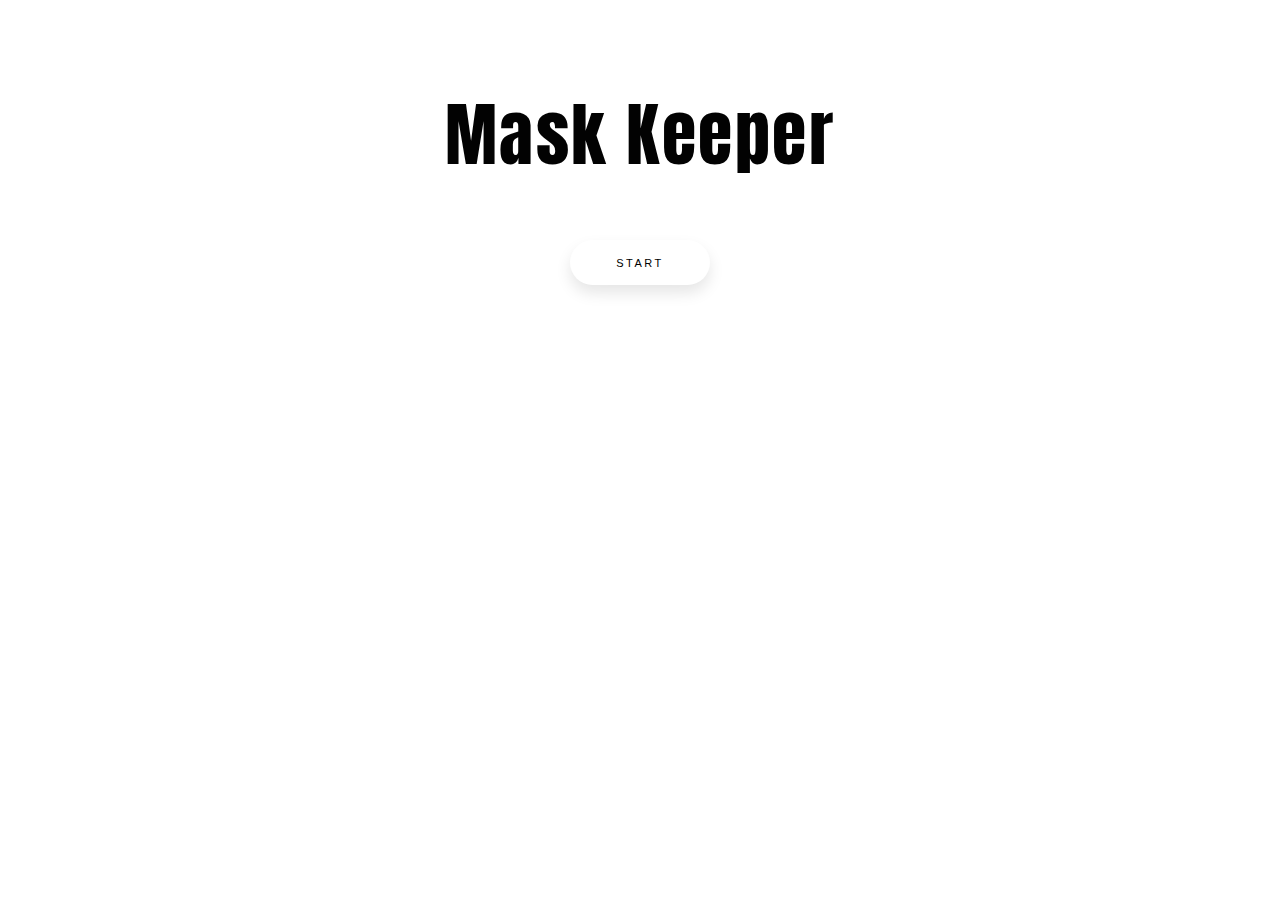
==== Mask-Keeper-master/index.html @ 1bf28a29 "20200729_19:26" ====
<!DOCTYPE html>
<html lang="en">
<head>
    <meta charset="UTF-8">
    <meta name="viewport" content="width=device-width, initial-scale=1.0">
    <title>Mask Keeper</title>
    <link rel = "stylesheet" href="stylesheet.css"></link>
    <link rel="shortcut icon" type="image/x-icon" href="https://image.flaticon.com/icons/svg/2950/2950157.svg">
    <link href="https://fonts.googleapis.com/css2?family=Anton&family=Indie+Flower&family=Staatliches&display=swap" rel="stylesheet">
    <link href="https://fonts.googleapis.com/css2?family=Indie+Flower&family=Staatliches&display=swap" rel="stylesheet">
</head>
<body class="index_body">
    <div class="index_title" >Mask Keeper</div>
    <button type="button" class="start_btn" id="start_btn" onclick="init()">Start</button>
    <div id="webcam-container" class="webcam"></div>
    <div id="label-container" class="label"></div>
    <div class="counting">
        <img id="maskOn" class="cntMask" src="maskon.png">
        <div id="count_1" class="cntMask">0</div>
        <img id="maskOff" class="cntMask" src="maskoff.png">
        <div id="count_2" class="cntMask">0</div>
    </div>
    <button type="button" class="stop_btn" onclick="stopPlay()" id = "stop_btn">종료</button>
    
    <script src="https://cdn.jsdelivr.net/npm/@tensorflow/tfjs@1.3.1/dist/tf.min.js"></script>
    <script src="https://cdn.jsdelivr.net/npm/@teachablemachine/image@0.8/dist/teachablemachine-image.min.js"></script>
    <div id="myModal" class="modal">
        <div class="modalcontent">
            <span id="text" class="text"></span>
            <br>
            <img id="maskimg" class="maskimg" src="" >
        </div>
    </div>
</body>
<script src="js/js.js" class="javaScript"></script>
</html>
---- Mask-Keeper-master/stylesheet.css ----
@import "reset.css";
@import "main.css";

* {
  box-sizing: border-box;
  /*원래는 설정한 크기의 기본 박스에 padding을 주면 초기 설정 사이즈 + padding값만큼 박스가 커지는데,
  boder-box를 사용하면 박스의 사이즈가 바뀌지않음
  nav-bar.css에서 width : 100%와 padding 50px를 그냥 쓰면 두 값이 더해지기때문에 아이콘이 짤리게 된 것*/
}

body {
  background-color: white;
  padding: 10px 20px;
  color: #020202;
  font-family: "Open Sans", -apple-system, BlinkMacSystemFont, "Segoe UI",
    Roboto, Oxygen, Ubuntu, Cantarell, "Open Sans", "Helvetica Neue", sans-serif;
}

a {
  color: inherit;
  text-decoration: none; /*링크에 생기는 밑줄하는 decoration제거*/
}
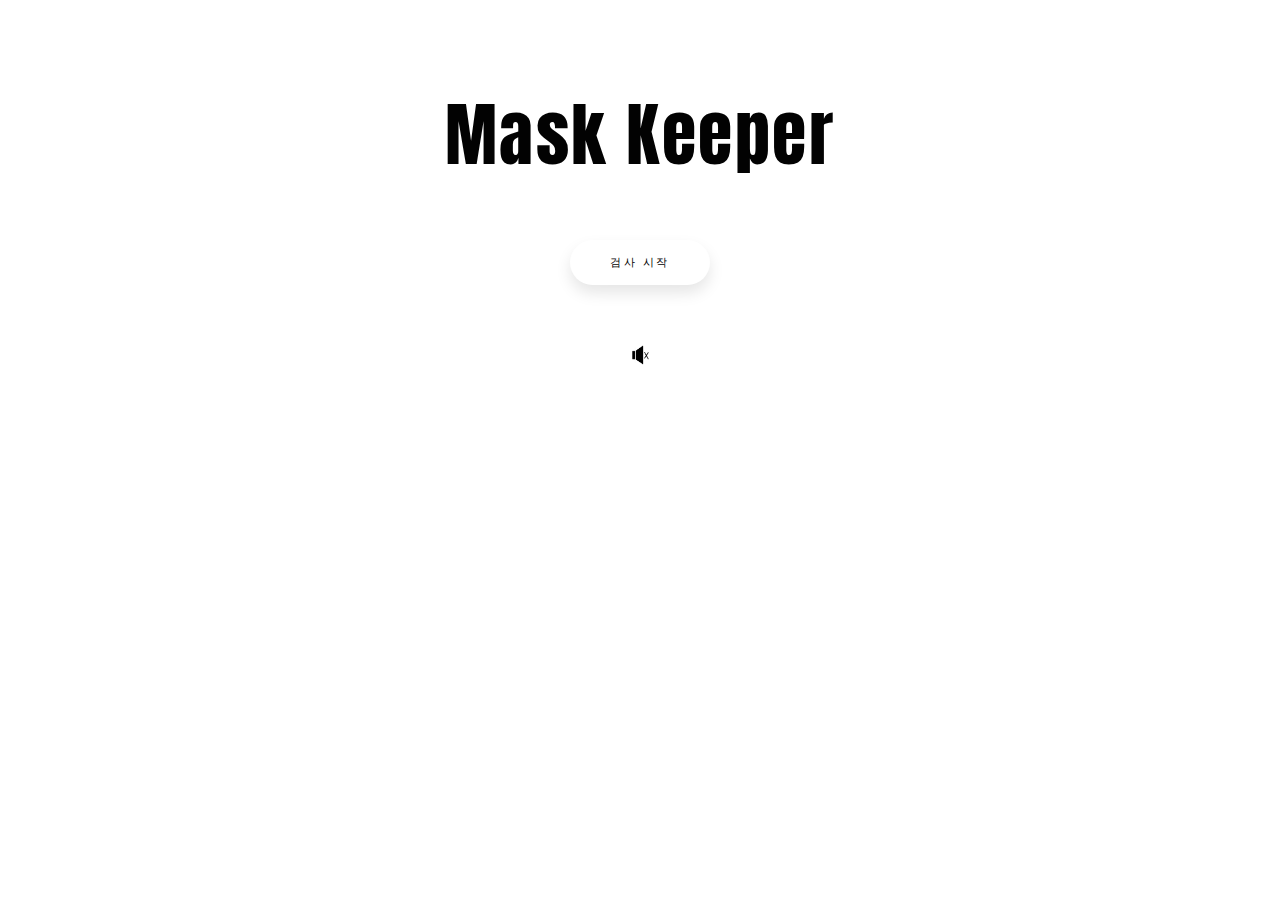
==== commit 21688d67: "20200808" ====
--- a/Mask-Keeper-master/index.html
+++ b/Mask-Keeper-master/index.html
@@ -11,24 +11,35 @@
 </head>
 <body class="index_body">
     <div class="index_title" >Mask Keeper</div>
-    <button type="button" class="start_btn" id="start_btn" onclick="init()">Start</button>
+    <button type="button" class="start_btn" id="start_btn" onclick="p_init()">검사 시작</button>
     <div id="webcam-container" class="webcam"></div>
     <div id="label-container" class="label"></div>
-    <div class="counting">
+    
+    <div class ="counting"> 
+        <!-- 웹뷰 탐지 시에 카운팅 -->
         <img id="maskOn" class="cntMask" src="maskon.png">
         <div id="count_1" class="cntMask">0</div>
         <img id="maskOff" class="cntMask" src="maskoff.png">
         <div id="count_2" class="cntMask">0</div>
     </div>
-    <button type="button" class="stop_btn" onclick="stopPlay()" id = "stop_btn">종료</button>
+
+    <button type="button" class="stop_btn" onclick="stopPlay()" id = "stop_btn">검사 종료</button>
+    <img id="mute" src="mute.jpg">
+    <!-- 위치 바꿔도 상관 없듬 -->
+    
     
     <script src="https://cdn.jsdelivr.net/npm/@tensorflow/tfjs@1.3.1/dist/tf.min.js"></script>
     <script src="https://cdn.jsdelivr.net/npm/@teachablemachine/image@0.8/dist/teachablemachine-image.min.js"></script>
     <div id="myModal" class="modal">
+      
         <div class="modalcontent">
-            <span id="text" class="text"></span>
-            <br>
-            <img id="maskimg" class="maskimg" src="" >
+            <img id="maskimg" class="alerting" src="">
+            <span id="text" class="alerting"></span>
+        </div>
+        <div id ="modalText">
+            <span class= "warnigText">당신을 제외한</span>
+            <span class= "warnigText" id="warningCNT">0</span>
+            <span class= "warnigText">명이 마스크를 착용하였습니다.</span>
         </div>
     </div>
 </body>
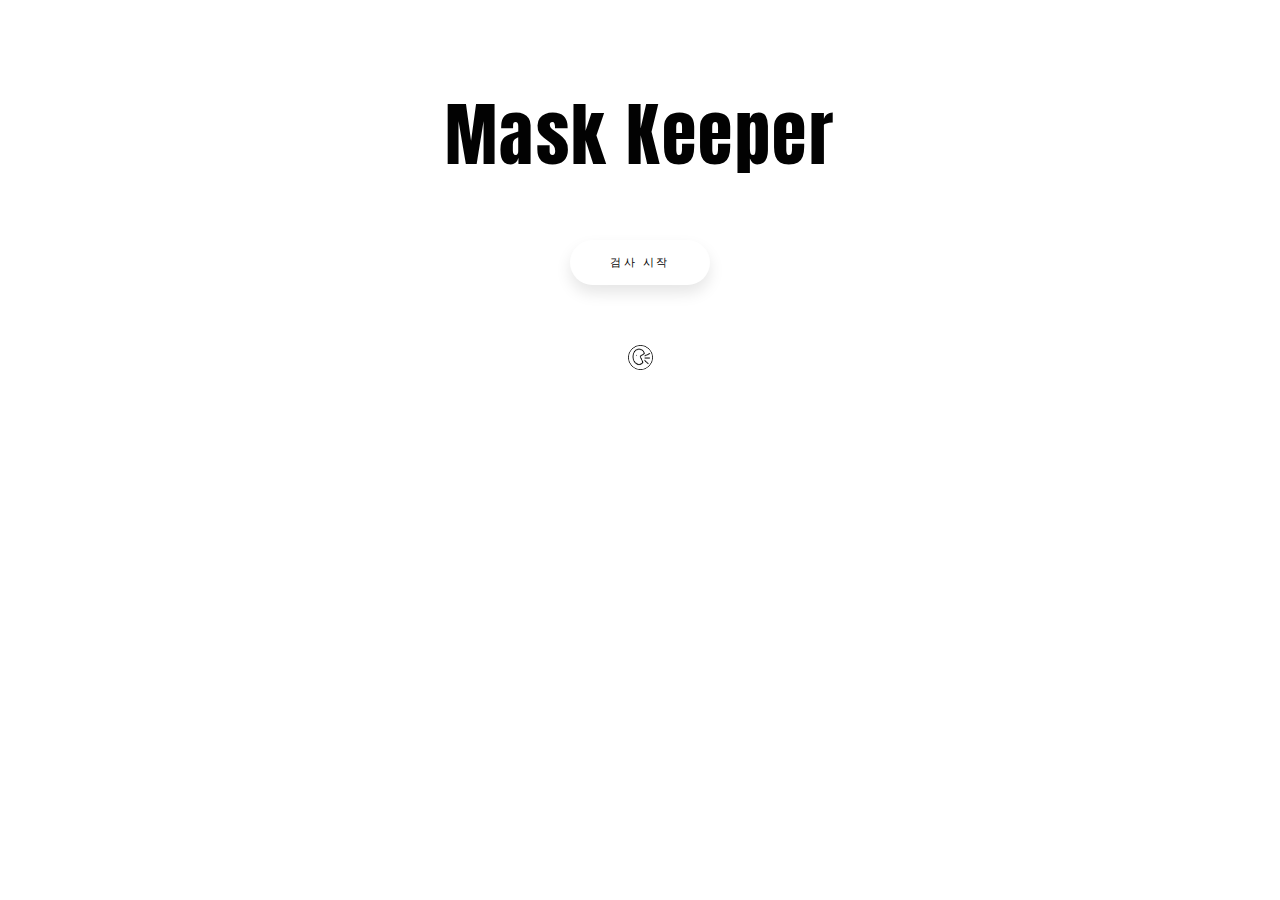
==== commit c660df10: "20200811_21:50" ====
--- a/Mask-Keeper-master/index.html
+++ b/Mask-Keeper-master/index.html
@@ -11,7 +11,7 @@
 </head>
 <body class="index_body">
     <div class="index_title" >Mask Keeper</div>
-    <button type="button" class="start_btn" id="start_btn" onclick="p_init()">검사 시작</button>
+    <button type="button" class="btn" id="start_btn" onclick="p_init()">검사 시작</button>
     <div id="webcam-container" class="webcam"></div>
     <div id="label-container" class="label"></div>
     
@@ -22,24 +22,30 @@
         <img id="maskOff" class="cntMask" src="maskoff.png">
         <div id="count_2" class="cntMask">0</div>
     </div>
+    <div id ="buttons">
+        <button type="button" class="btn" onclick="pausePRD()" id = "pause_btn">일시정지</button>
+        <button type="button" class="btn" onclick="stopPlay()" id = "stop_btn">검사 종료</button>
+    </div>
 
-    <button type="button" class="stop_btn" onclick="stopPlay()" id = "stop_btn">검사 종료</button>
-    <img id="mute" src="mute.jpg">
+    <img type ="button" id="mute" src="soundOn.jpg">
     <!-- 위치 바꿔도 상관 없듬 -->
     
     
     <script src="https://cdn.jsdelivr.net/npm/@tensorflow/tfjs@1.3.1/dist/tf.min.js"></script>
     <script src="https://cdn.jsdelivr.net/npm/@teachablemachine/image@0.8/dist/teachablemachine-image.min.js"></script>
     <div id="myModal" class="modal">
-      
         <div class="modalcontent">
-            <img id="maskimg" class="alerting" src="">
-            <span id="text" class="alerting"></span>
-        </div>
-        <div id ="modalText">
-            <span class= "warnigText">당신을 제외한</span>
-            <span class= "warnigText" id="warningCNT">0</span>
-            <span class= "warnigText">명이 마스크를 착용하였습니다.</span>
+            <div class="firstcontent">
+                <img id="maskimg" class="alerting" src="">
+                <span id="text" class="alerting">   </span>
+            </div>
+            <div id ="modalText">
+                <br>
+                <br>
+                <span class= "warningText">당신을 제외한 </span>
+                <span class= "warningText" id="warningCNT">0</span>
+                <span class= "warningText">명이 마스크를 착용하였습니다.</span>
+            </div>
         </div>
     </div>
 </body>
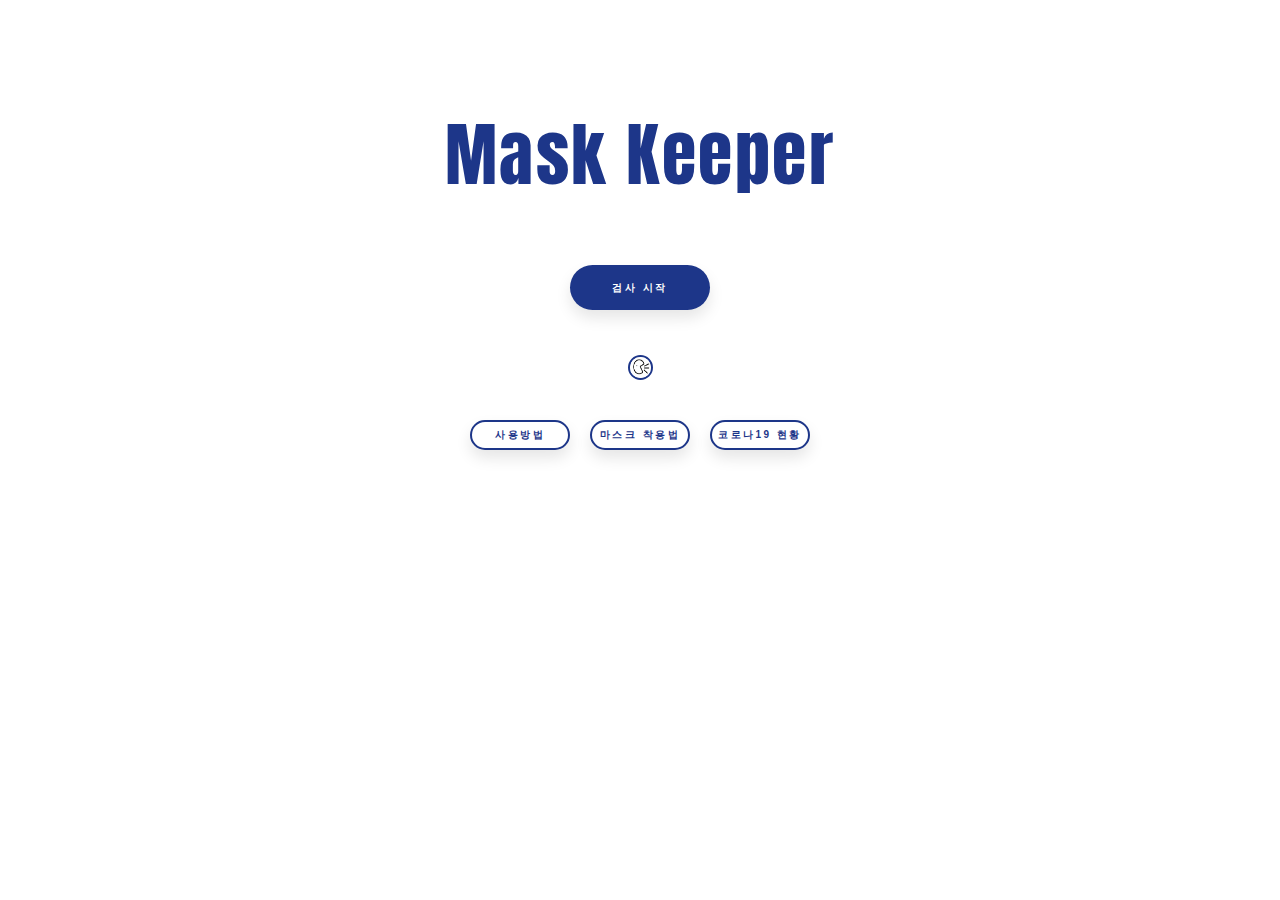
==== commit 1f583e3b: "20200812_23:53" ====
--- a/Mask-Keeper-master/index.html
+++ b/Mask-Keeper-master/index.html
@@ -9,27 +9,33 @@
     <link href="https://fonts.googleapis.com/css2?family=Anton&family=Indie+Flower&family=Staatliches&display=swap" rel="stylesheet">
     <link href="https://fonts.googleapis.com/css2?family=Indie+Flower&family=Staatliches&display=swap" rel="stylesheet">
 </head>
-<body class="index_body">
-    <div class="index_title" >Mask Keeper</div>
+<body class="index_body" id="index_body">
+    <div class="index_title" id="index_title">Mask Keeper</div>
     <button type="button" class="btn" id="start_btn" onclick="p_init()">검사 시작</button>
+    <img id ="LD" src="LDing.gif">
     <div id="webcam-container" class="webcam"></div>
     <div id="label-container" class="label"></div>
     
     <div class ="counting"> 
-        <!-- 웹뷰 탐지 시에 카운팅 -->
-        <img id="maskOn" class="cntMask" src="maskon.png">
+        <img id="maskOn" class="cntMask" src="maskon.jpg">
         <div id="count_1" class="cntMask">0</div>
-        <img id="maskOff" class="cntMask" src="maskoff.png">
+        <img id="maskOff" class="cntMask" src="maskoff.jpg">
         <div id="count_2" class="cntMask">0</div>
     </div>
     <div id ="buttons">
-        <button type="button" class="btn" onclick="pausePRD()" id = "pause_btn">일시정지</button>
-        <button type="button" class="btn" onclick="stopPlay()" id = "stop_btn">검사 종료</button>
+        <button type="button" class="btn2" onclick="pausePRD()" id = "pause_btn">일시 정지</button>
+        <button type="button" class="btn2" onclick="stopPlay()" id = "stop_btn">검사 종료</button>
     </div>
 
-    <img type ="button" id="mute" src="soundOn.jpg">
-    <!-- 위치 바꿔도 상관 없듬 -->
-    
+    <img type ="button" class="circlebutton" id="mute" src="soundOn.jpg">
+    <br>
+    <br>
+    <br>
+    <div id ="buttons">
+        <button type="button" class="btn3" onclick="imfo_f()" id = "?">사용방법</button>
+        <button type="button" class="btn3" onclick="intromask_f()" id = "introMask">마스크 착용법</button>
+        <button type="button" class="btn3" onclick="" id = "website">코로나19 현황</button>
+    </div>
     
     <script src="https://cdn.jsdelivr.net/npm/@tensorflow/tfjs@1.3.1/dist/tf.min.js"></script>
     <script src="https://cdn.jsdelivr.net/npm/@teachablemachine/image@0.8/dist/teachablemachine-image.min.js"></script>
@@ -48,6 +54,14 @@
             </div>
         </div>
     </div>
+    <div id="imfoModal" class="modal">
+        <div class="modalcontent">
+            <div id="madalImfo">
+                <span class="close">&times;</span>
+                <img id="introMaskimg" src="">
+            </div>
+        </div>
+    </div>
 </body>
 <script src="js/js.js" class="javaScript"></script>
 </html>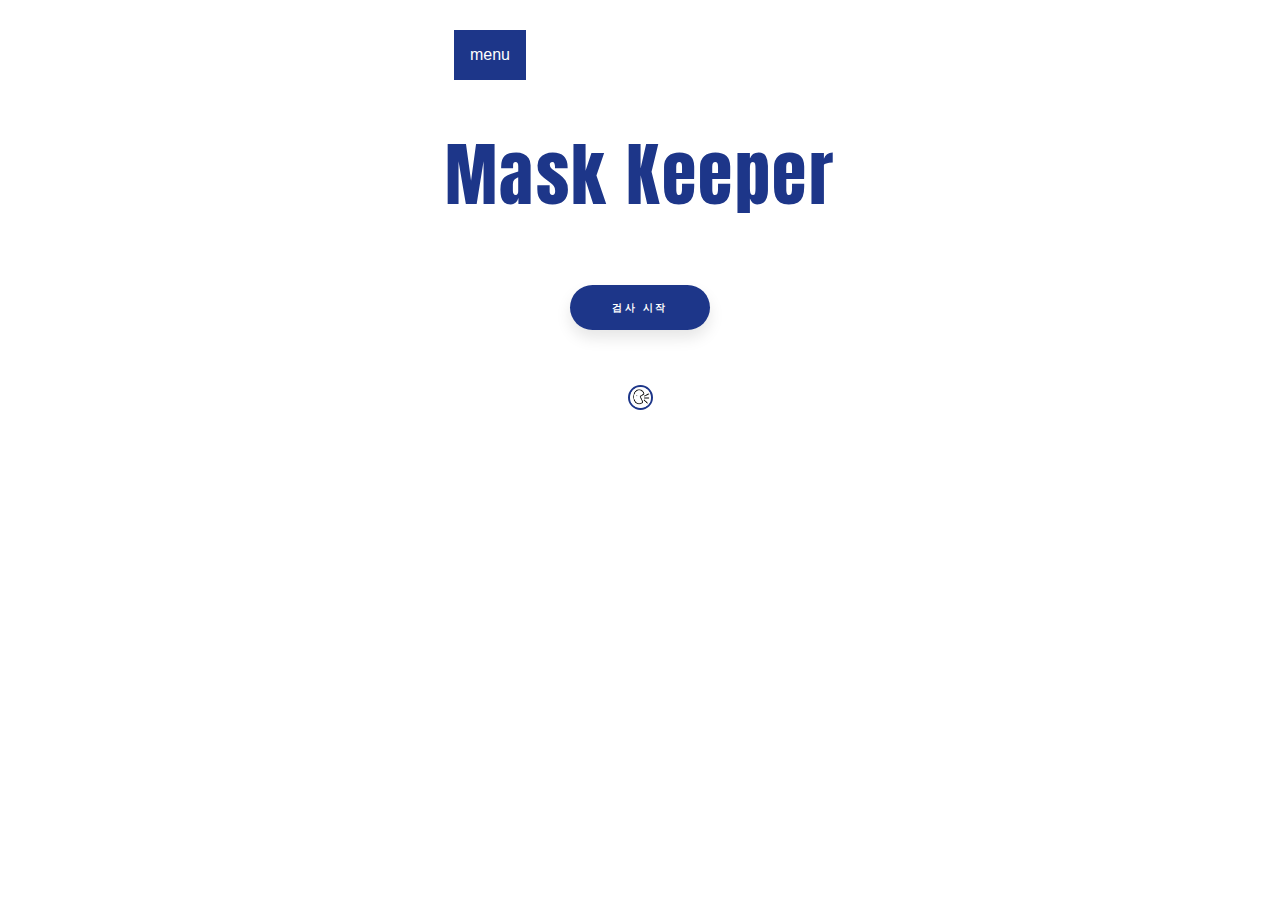
==== commit fb5fec2c: "20200813_00:42" ====
--- a/Mask-Keeper-master/index.html
+++ b/Mask-Keeper-master/index.html
@@ -10,8 +10,18 @@
     <link href="https://fonts.googleapis.com/css2?family=Indie+Flower&family=Staatliches&display=swap" rel="stylesheet">
 </head>
 <body class="index_body" id="index_body">
+    <div class="dropdown">
+        <button onclick="dropdownclick()" class="dropbtn">menu</button>
+        <div id="myDropdown" class="dropdown-content">
+        
+            <a onclick="imfo_f()">사용 방법</a>
+            <a onclick="intromask_f()">마스크 착용</a>
+        </div>
+    </div>
+
     <div class="index_title" id="index_title">Mask Keeper</div>
     <button type="button" class="btn" id="start_btn" onclick="p_init()">검사 시작</button>
+    
     <img id ="LD" src="LDing.gif">
     <div id="webcam-container" class="webcam"></div>
     <div id="label-container" class="label"></div>
@@ -32,9 +42,6 @@
     <br>
     <br>
     <div id ="buttons">
-        <button type="button" class="btn3" onclick="imfo_f()" id = "?">사용방법</button>
-        <button type="button" class="btn3" onclick="intromask_f()" id = "introMask">마스크 착용법</button>
-        <button type="button" class="btn3" onclick="" id = "website">코로나19 현황</button>
     </div>
     
     <script src="https://cdn.jsdelivr.net/npm/@tensorflow/tfjs@1.3.1/dist/tf.min.js"></script>
@@ -46,11 +53,19 @@
                 <span id="text" class="alerting">   </span>
             </div>
             <div id ="modalText">
-                <br>
-                <br>
-                <span class= "warningText">당신을 제외한 </span>
-                <span class= "warningText" id="warningCNT">0</span>
-                <span class= "warningText">명이 마스크를 착용하였습니다.</span>
+                <div>
+                    <br>
+                    <span class= "warningText">당신을 제외한 </span>
+                    <span class= "warningText" id="warningCNT">0</span>
+                    <span class= "warningText">명이</span>
+                    <br>
+                </div>
+                <div>
+                    <br>
+                    <span class="warningText">마스크를 착용하였습니다.</span>
+                    <br>
+                    <br>
+                </div>
             </div>
         </div>
     </div>
@@ -62,6 +77,14 @@
             </div>
         </div>
     </div>
+    <div id="imfoModal2" class="modal">
+        <div class="modalcontent2">
+            <div id="madalImfo2" >
+                <span class="close">&times;</span>
+                <iframe src="https://livecorona.co.kr/"  scrolling="no" frameborder="0"></iframe>
+            </div>
+        </div>
+    </div>
 </body>
 <script src="js/js.js" class="javaScript"></script>
 </html>